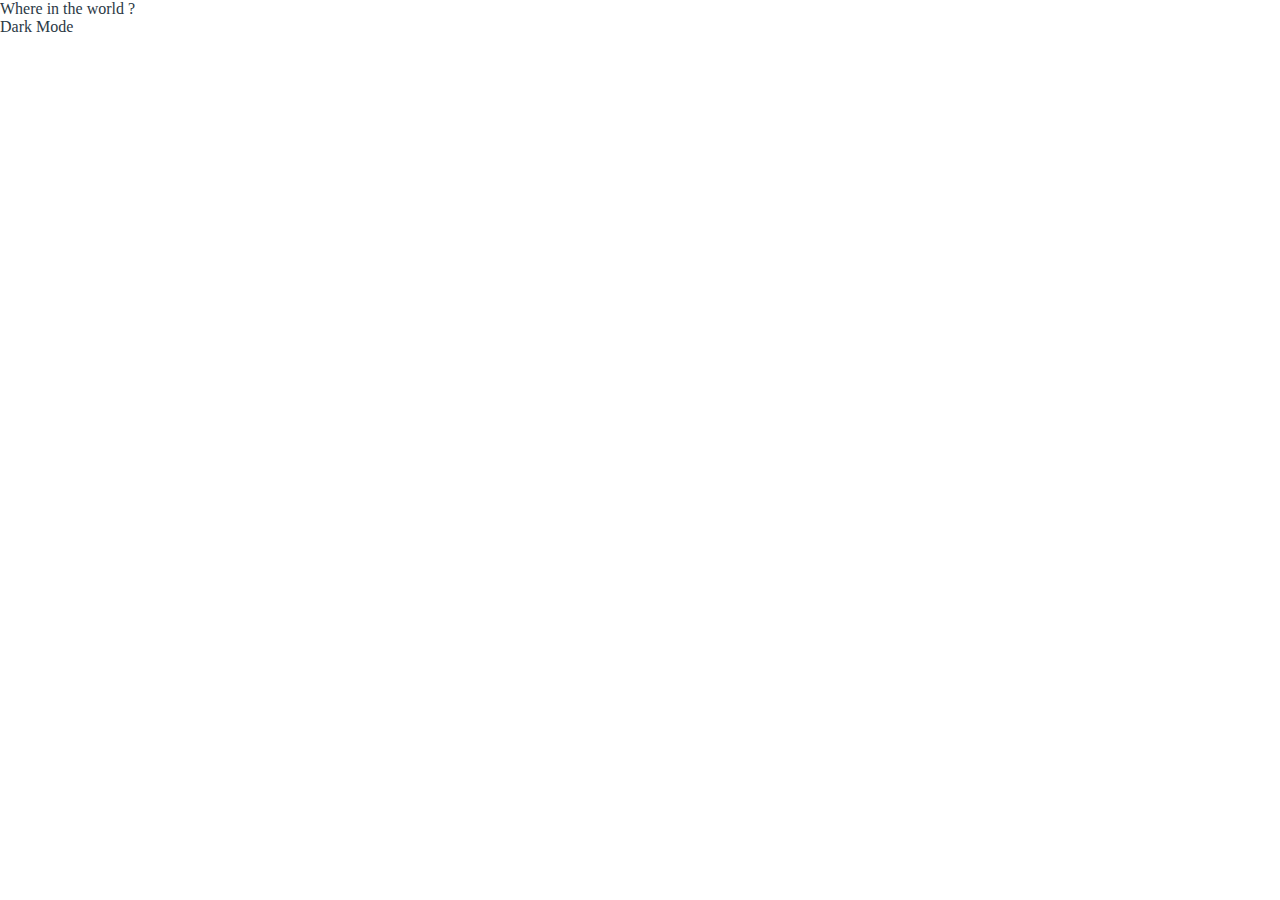
==== index.html @ 8622bf5a "adding SCSS variables and font family project" ====
<!DOCTYPE html>
<html lang="en">
  <head>
    <meta charset="UTF-8" />
    <meta http-equiv="X-UA-Compatible" content="IE=edge" />
    <meta name="viewport" content="width=device-width, initial-scale=1.0" />

    <!-- Style CSS -->
    <link rel="stylesheet" href="styles/style.css" />
    <link rel="preconnect" href="https://fonts.googleapis.com" />
    <link rel="preconnect" href="https://fonts.gstatic.com" crossorigin />
    <link
      href="https://fonts.googleapis.com/css2?family=Nunito+Sans:wght@300;600;800&display=swap"
      rel="stylesheet"
    />

    <!-- Fonteawsome Library  -->
    <link
      rel="stylesheet"
      href="https://cdnjs.cloudflare.com/ajax/libs/font-awesome/6.1.1/css/all.min.css"
      integrity="sha512-KfkfwYDsLkIlwQp6LFnl8zNdLGxu9YAA1QvwINks4PhcElQSvqcyVLLD9aMhXd13uQjoXtEKNosOWaZqXgel0g=="
      crossorigin="anonymous"
      referrerpolicy="no-referrer"
    />
    <title>Document</title>
  </head>
  <body>
    <header class="header">
      <p class="header__catchPhrase">Where in the world ?</p>

      <div class="darkMode">
        <i class="fa-regular fa-moon darkMode__icon"></i>
        <p class="darkMode__text">Dark Mode</p>
      </div>
    </header>
  </body>
  <script src="app.js"></script>
</html>
---- styles/style.css ----
*, ::after, ::before {
  margin: 0;
  padding: 0;
  box-sizing: border-box;
}

li {
  list-style-type: none;
}

a {
  text-decoration: none;
  color: black;
}

a:visited {
  color: black;
}

p {
  color: #2b3945;
}

/*# sourceMappingURL=style.css.map */
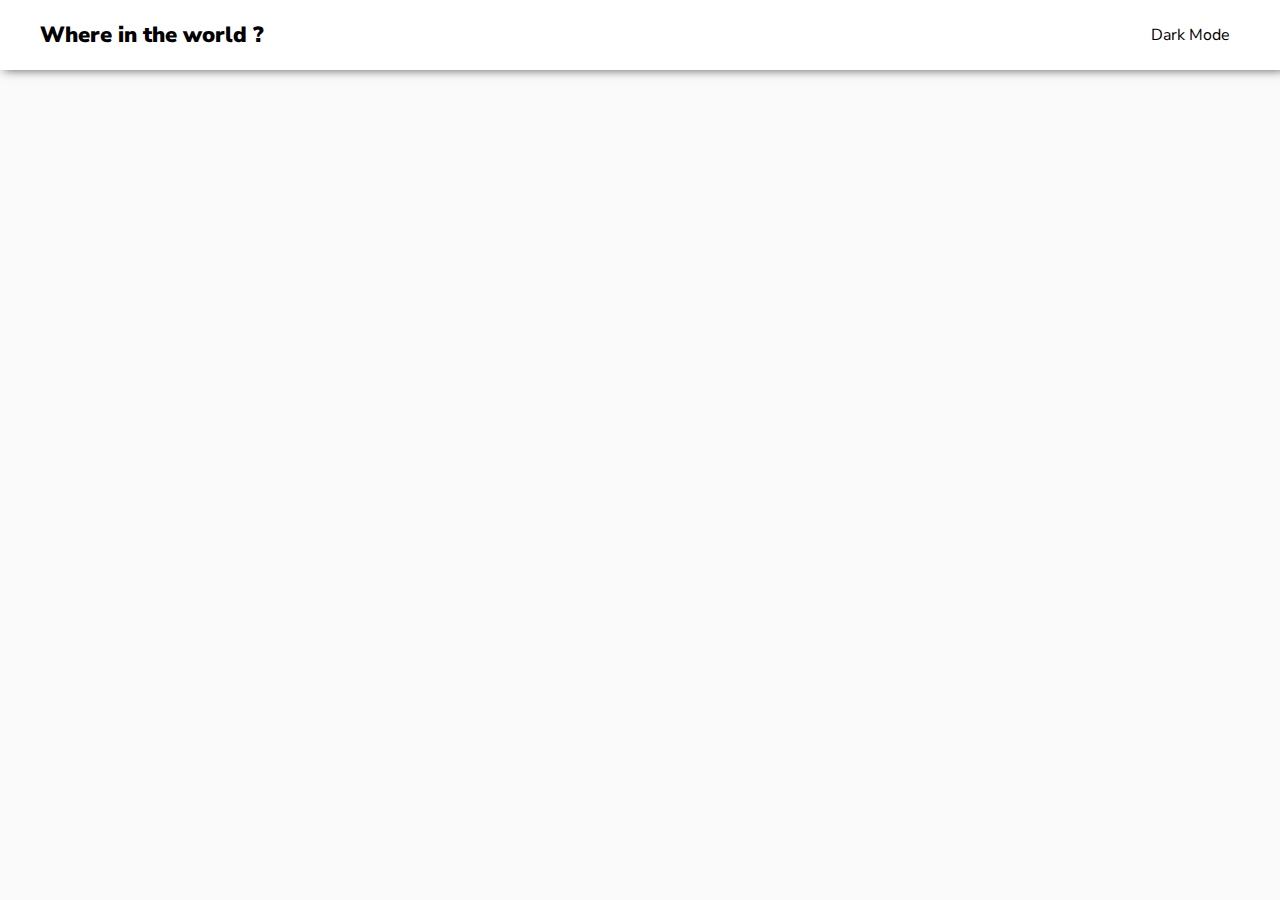
==== commit 093053b8: "Responsive for the header navbar" ====
--- a/index.html
+++ b/index.html
@@ -28,7 +28,7 @@
     <header class="header">
       <p class="header__catchPhrase">Where in the world ?</p>
 
-      <div class="darkMode">
+      <div class="header__darkMode  darkMode">
         <i class="fa-regular fa-moon darkMode__icon"></i>
         <p class="darkMode__text">Dark Mode</p>
       </div>
--- a/styles/style.css
+++ b/styles/style.css
@@ -17,8 +17,44 @@
   color: black;
 }
 
-p {
-  color: #2b3945;
+body {
+  font-family: "Nunito Sans", sans-serif;
+  background-color: #fafafa;
+}
+
+.header {
+  display: flex;
+  justify-content: space-between;
+  align-items: center;
+  padding: 20px 40px 20px 40px;
+  background-color: #ffffff;
+  box-shadow: 4px 0px 10px 0px rgba(0, 0, 0, 0.65);
+}
+.header__catchPhrase {
+  font-weight: 900;
+  text-align: center;
+  font-size: 22px;
+}
+.header__darkMode {
+  display: flex;
+  justify-content: space-around;
+  align-items: center;
+  width: 120px;
+}
+
+@media screen and (max-width: 485px) {
+  .header {
+    padding: 20px 8px 20px 8px;
+    height: 80px;
+  }
+  .header__catchPhrase {
+    font-weight: 900;
+    text-align: center;
+    font-size: 16px;
+  }
+  .header__darkMode {
+    width: 100px;
+  }
 }
 
 /*# sourceMappingURL=style.css.map */
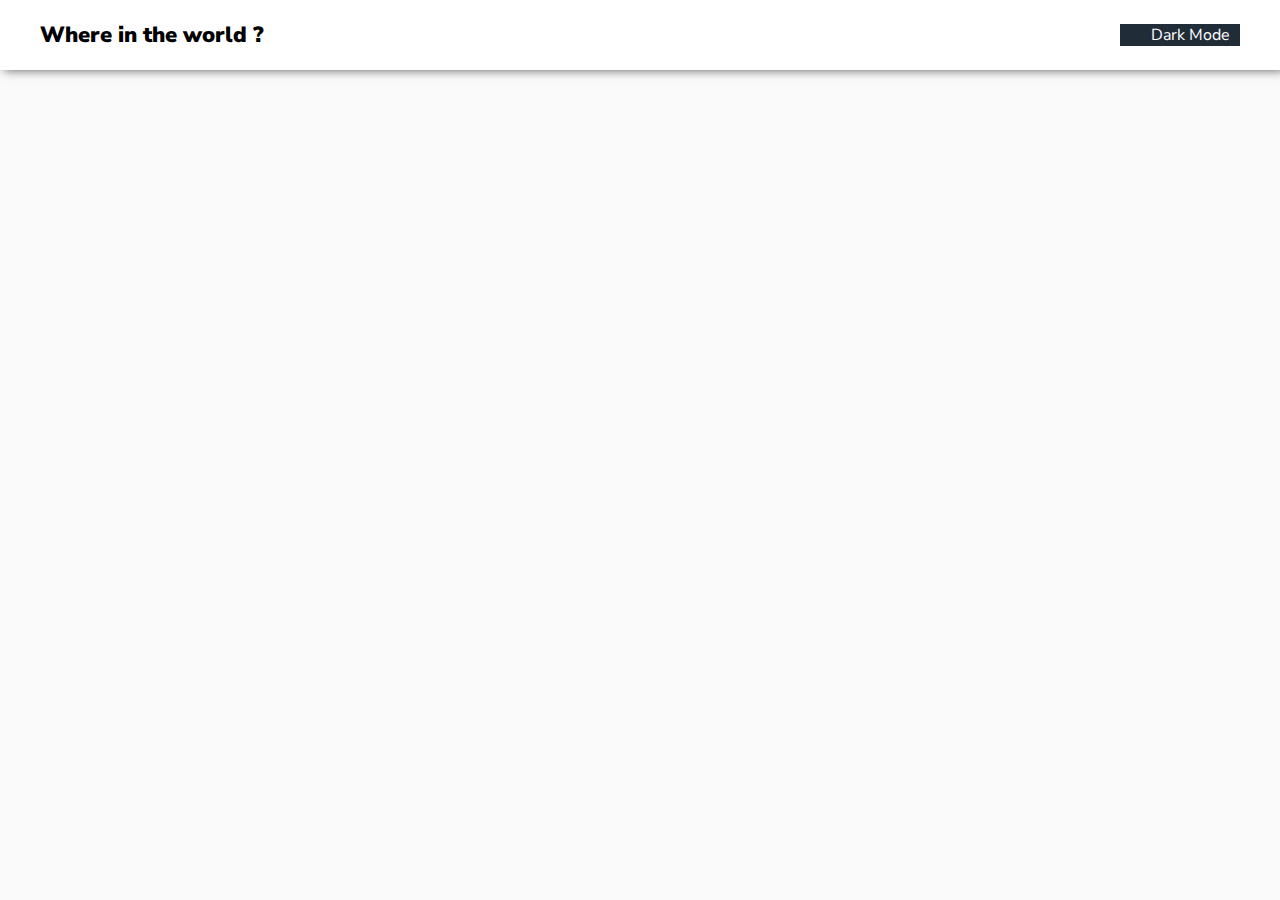
==== commit b1bf42b4: "Build a page for every single country" ====
--- a/index.html
+++ b/index.html
@@ -28,11 +28,26 @@
     <header class="header">
       <p class="header__catchPhrase">Where in the world ?</p>
 
-      <div class="header__darkMode  darkMode">
+      <div class="header__darkMode darkMode">
         <i class="fa-regular fa-moon darkMode__icon"></i>
         <p class="darkMode__text">Dark Mode</p>
       </div>
     </header>
+    <main>
+      <!-- <a href="">
+        <section class="countries">
+          <article class="countryCard">
+            <img src="" alt="German flag" class="countryCard__flag">
+            <div class="countryInformations">
+              <p class="countryInformations__name"></p>
+              <p class="countryInformations__population"> </p>
+              <p class="countryInformations__region"></p>
+              <p class="countryInformations__capital"></p>
+            </div>
+          </article>
+        </section>
+      </a> -->
+    </main>
   </body>
   <script src="app.js"></script>
 </html>
--- a/styles/style.css
+++ b/styles/style.css
@@ -40,6 +40,55 @@
   justify-content: space-around;
   align-items: center;
   width: 120px;
+  cursor: pointer;
+}
+
+main {
+  display: flex;
+  justify-content: center;
+  flex-wrap: wrap;
+  margin-top: 80px;
+}
+
+.countries {
+  display: flex;
+  justify-content: space-between;
+  padding: 30px;
+}
+
+.countryCard {
+  display: flex;
+  flex-direction: column;
+  width: 270px;
+  box-shadow: 2px 10px 6px 6px #131111;
+  border-radius: 5px;
+  margin: 15px 50px 15px 50px;
+  height: auto;
+  padding: 0px 0px 20px 0px;
+  cursor: pointer;
+}
+.countryCard__flag {
+  width: 100%;
+  height: 150px;
+  border-radius: 5px 5px 0px 0px;
+}
+
+.countryInformations {
+  margin-top: 15px;
+  height: 150px;
+  padding: 15px;
+}
+.countryInformations__name {
+  font-size: 22px;
+  font-weight: 900;
+}
+.countryInformations p {
+  margin-bottom: 5px;
+}
+
+.darkMode {
+  background-color: #202c37;
+  color: white;
 }
 
 @media screen and (max-width: 485px) {
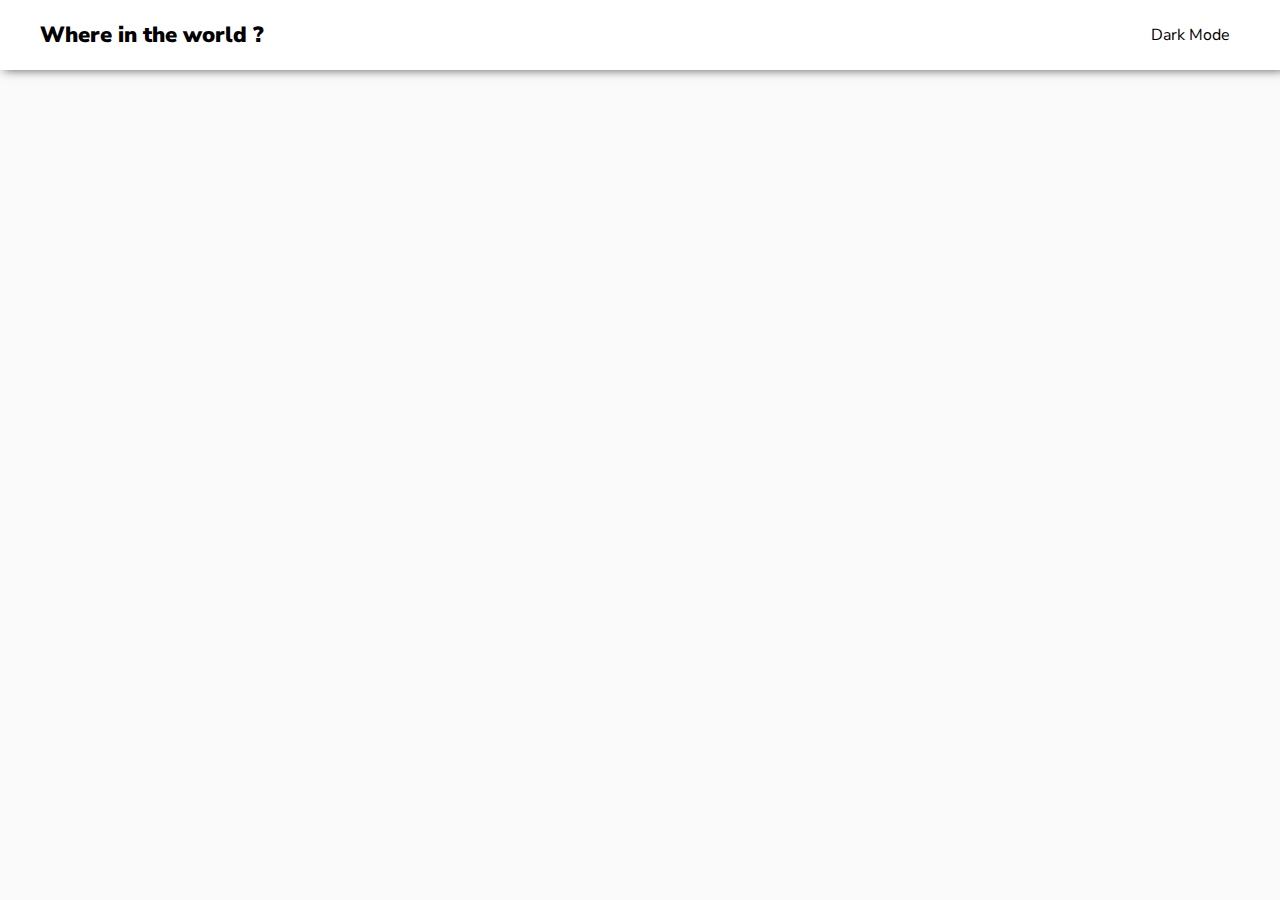
==== commit 06ec3fab: "Add Dark mode with another way" ====
--- a/index.html
+++ b/index.html
@@ -34,19 +34,7 @@
       </div>
     </header>
     <main>
-      <!-- <a href="">
-        <section class="countries">
-          <article class="countryCard">
-            <img src="" alt="German flag" class="countryCard__flag">
-            <div class="countryInformations">
-              <p class="countryInformations__name"></p>
-              <p class="countryInformations__population"> </p>
-              <p class="countryInformations__region"></p>
-              <p class="countryInformations__capital"></p>
-            </div>
-          </article>
-        </section>
-      </a> -->
+        
     </main>
   </body>
   <script src="app.js"></script>
--- a/styles/style.css
+++ b/styles/style.css
@@ -1,4 +1,6 @@
-*, ::after, ::before {
+*,
+::after,
+::before {
   margin: 0;
   padding: 0;
   box-sizing: border-box;
@@ -10,11 +12,6 @@
 
 a {
   text-decoration: none;
-  color: black;
-}
-
-a:visited {
-  color: black;
 }
 
 body {
@@ -86,7 +83,7 @@
   margin-bottom: 5px;
 }
 
-.darkMode {
+.darkModeToggle {
   background-color: #202c37;
   color: white;
 }
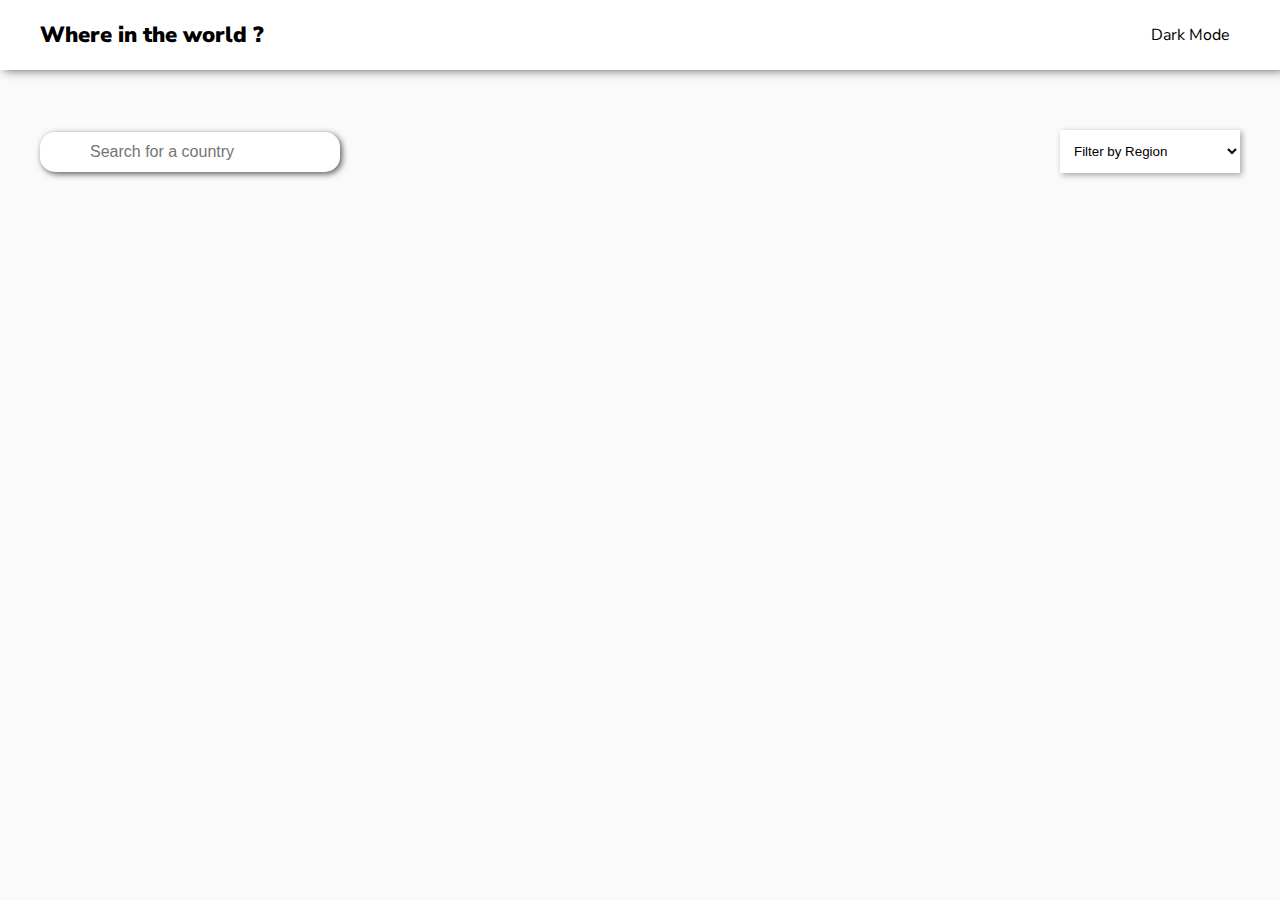
==== commit a99322e5: "Adding search countries methods" ====
--- a/index.html
+++ b/index.html
@@ -33,9 +33,27 @@
         <p class="darkMode__text">Dark Mode</p>
       </div>
     </header>
-    <main>
-        
-    </main>
+      <section class="search__methods">
+          <div class="select__text">
+            <form action="" method="post">
+              <div class="search__container">
+                <i class="fa-solid fa-magnifying-glass magnifier"></i>
+                  <input type="text" class="search_input" placeholder="Search for a country">
+              </div>
+          </form>
+          </div>
+        <div class="select__options">
+          <select name="region__select" id="regions" class="regions__options">  
+            <option value = ''>Filter by Region</option>
+            <option value="Africa">Africa</option>
+            <option value="America">America</option>
+            <option value="Asia">Asia</option>
+            <option value="Europe">Europe</option>
+            <option value="Oceania">Oceania</option>
+          </select>
+        </div>
+      </section>
+    <main></main> 
   </body>
   <script src="app.js"></script>
 </html>
--- a/styles/style.css
+++ b/styles/style.css
@@ -12,6 +12,7 @@
 
 a {
   text-decoration: none;
+  color: black;
 }
 
 body {
@@ -38,6 +39,40 @@
   align-items: center;
   width: 120px;
   cursor: pointer;
+}
+
+.search__methods {
+  display: flex;
+  justify-content: space-between;
+  align-items: center;
+  padding: 60px 40px 0px 40px;
+}
+.search__methods .search__container {
+  position: relative;
+}
+.search__methods .search__container .fa-solid {
+  position: absolute;
+  top: 10px;
+  left: 15px;
+}
+.search__methods .search__container input {
+  width: 300px;
+  height: 40px;
+  border: none;
+  padding: 0px 10px 0px 50px;
+  font-size: 16px;
+  outline: none;
+  background-color: white;
+  box-shadow: 2px 2px 6px 0px rgba(0, 0, 0, 0.65);
+  border-radius: 15px;
+}
+.search__methods .regions__options {
+  width: 180px;
+  padding: 13px 10px;
+  background-color: white;
+  border: none;
+  outline: none;
+  box-shadow: 2px 2px 6px 0px rgba(0, 0, 0, 0.35);
 }
 
 main {
